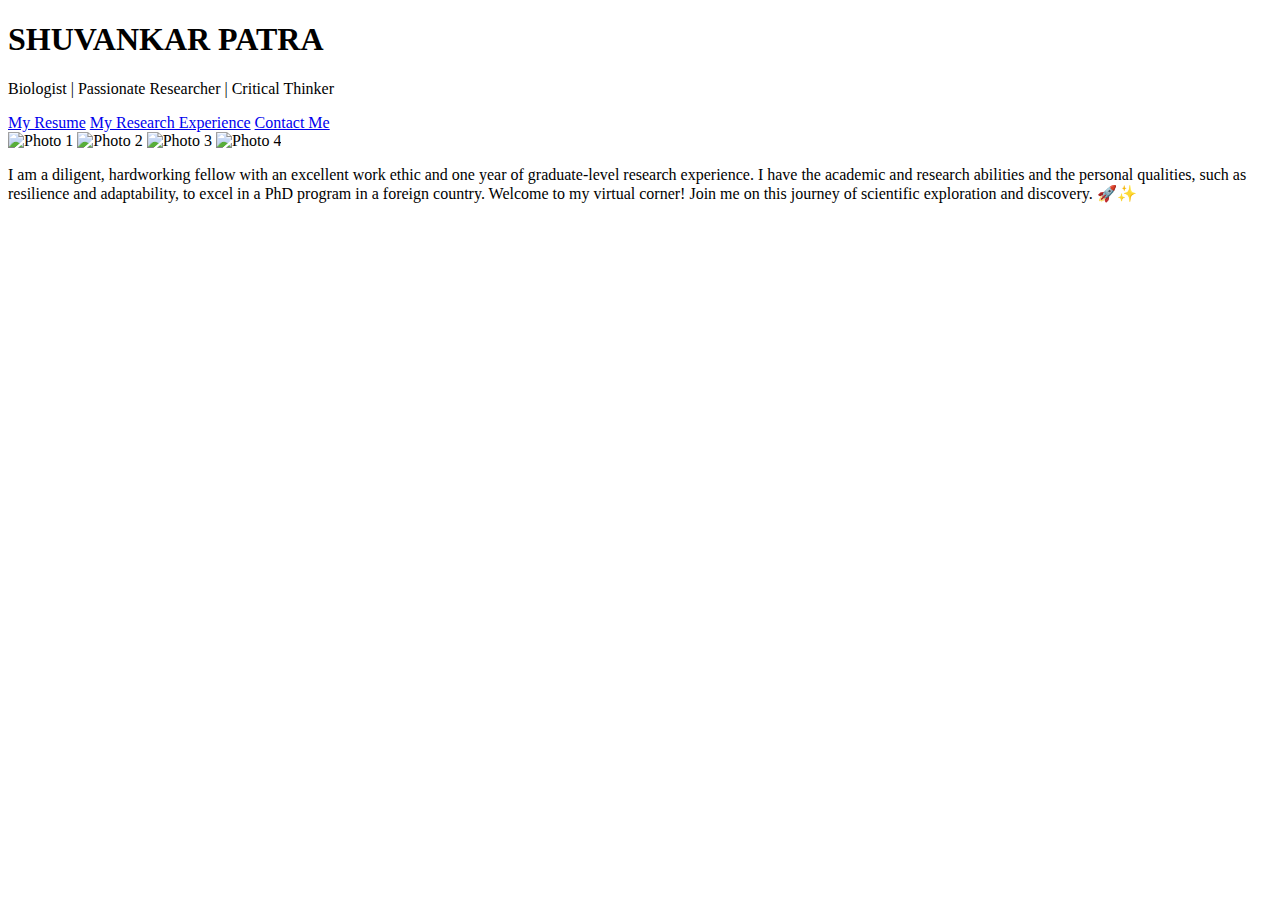
==== index.html @ a884c7e5 "Update index.html" ====
<!DOCTYPE html>
<html lang="en">
<head>
  <meta charset="UTF-8">
  <meta name="viewport" content="width=device-width, initial-scale=1.0">
  <title>Shuvankar Patra's Website</title>
  <link rel="stylesheet" href="style.css">
</head>
<body>

  <header>
    <h1>SHUVANKAR PATRA</h1>
    <p>Biologist | Passionate Researcher | Critical Thinker</p>
  </header>

  <nav>
    <a href="#resume">My Resume</a>
    <a href="#research">My Research Experience</a>
    <a href="#contact">Contact Me</a>
  </nav>

 <section class="main-content">
  <div class="photos">
    <img src="https://raw.githubusercontent.com/your-username/your-repo/master/photos/photo1.jpg" alt="Photo 1">
    <img src="https://raw.githubusercontent.com/your-username/your-repo/master/photos/photo2.jpg" alt="Photo 2">
    <img src="https://raw.githubusercontent.com/your-username/your-repo/master/photos/photo3.jpg" alt="Photo 3">
    <img src="https://raw.githubusercontent.com/your-username/your-repo/master/photos/photo4.jpg" alt="Photo 4">
  </div>
  <div class="personal-details">
    <p>
      I am a diligent, hardworking fellow with an excellent work ethic and one year of graduate-level research experience. 
      I have the academic and research abilities and the personal qualities, such as resilience and adaptability, 
      to excel in a PhD program in a foreign country. Welcome to my virtual corner! Join me on this journey of scientific exploration and discovery. 🚀✨
    </p>
  </div>
</section>
  <footer>
    <!-- Footer content goes here -->
  </footer>

  <script src="script.js"></script>
</body>
</html>
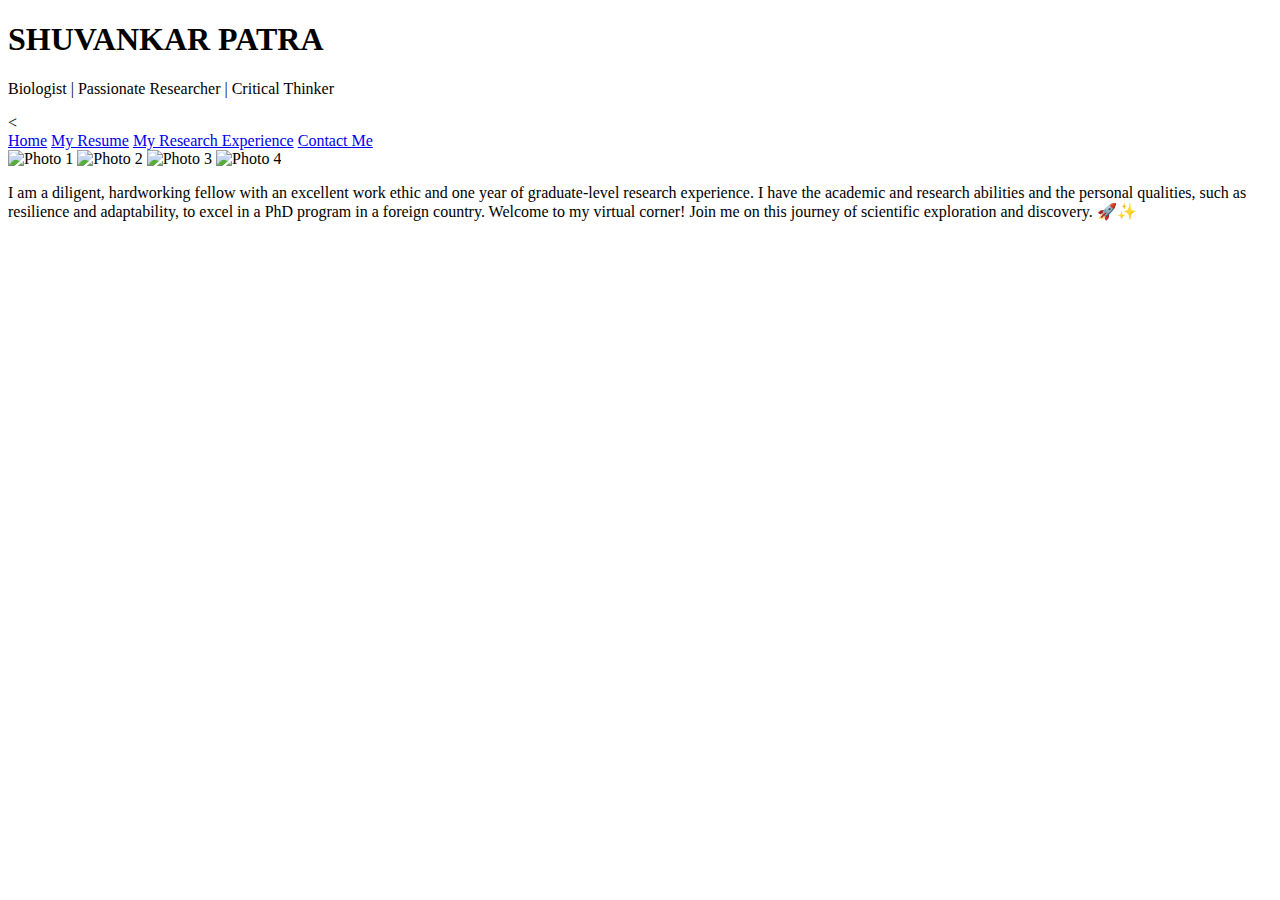
==== commit 1f0fbed4: "Update index.html" ====
--- a/index.html
+++ b/index.html
@@ -13,18 +13,18 @@
     <p>Biologist | Passionate Researcher | Critical Thinker</p>
   </header>
 
-  <nav>
-    <a href="#resume">My Resume</a>
-    <a href="#research">My Research Experience</a>
-    <a href="#contact">Contact Me</a>
-  </nav>
-
+  <<nav>
+  <a href="index.html">Home</a>
+  <a href="https://PatraShuvankar.github.io/ShuvankarPatra.github.io/resume.html">My Resume</a>
+  <a href="https://PatraShuvankar.github.io/ShuvankarPatra.github.io/research.html">My Research Experience</a>
+  <a href="https://PatraShuvankar.github.io/ShuvankarPatra.github.io/contact.html">Contact Me</a>
+</nav>
  <section class="main-content">
   <div class="photos">
-    <img src="https://raw.githubusercontent.com/your-username/your-repo/master/photos/photo1.jpg" alt="Photo 1">
-    <img src="https://raw.githubusercontent.com/your-username/your-repo/master/photos/photo2.jpg" alt="Photo 2">
-    <img src="https://raw.githubusercontent.com/your-username/your-repo/master/photos/photo3.jpg" alt="Photo 3">
-    <img src="https://raw.githubusercontent.com/your-username/your-repo/master/photos/photo4.jpg" alt="Photo 4">
+    <img src="https://raw.githubusercontent.com/PatraShuvankar/ShuvankarPatra.github.io/main/photos/photo1.jpg" alt="Photo 1">
+    <img src="https://raw.githubusercontent.com/PatraShuvankar/ShuvankarPatra.github.io/main/photos/photo2.jpg" alt="Photo 2">
+    <img src="https://raw.githubusercontent.com/PatraShuvankar/ShuvankarPatra.github.io/main/photos/photo3.jpg" alt="Photo 3">
+    <img src="https://raw.githubusercontent.com/PatraShuvankar/ShuvankarPatra.github.io/main/photos/photo4.jpg" alt="Photo 4">
   </div>
   <div class="personal-details">
     <p>
@@ -34,7 +34,7 @@
     </p>
   </div>
 </section>
-  <footer>
+<footer>
     <!-- Footer content goes here -->
   </footer>
 
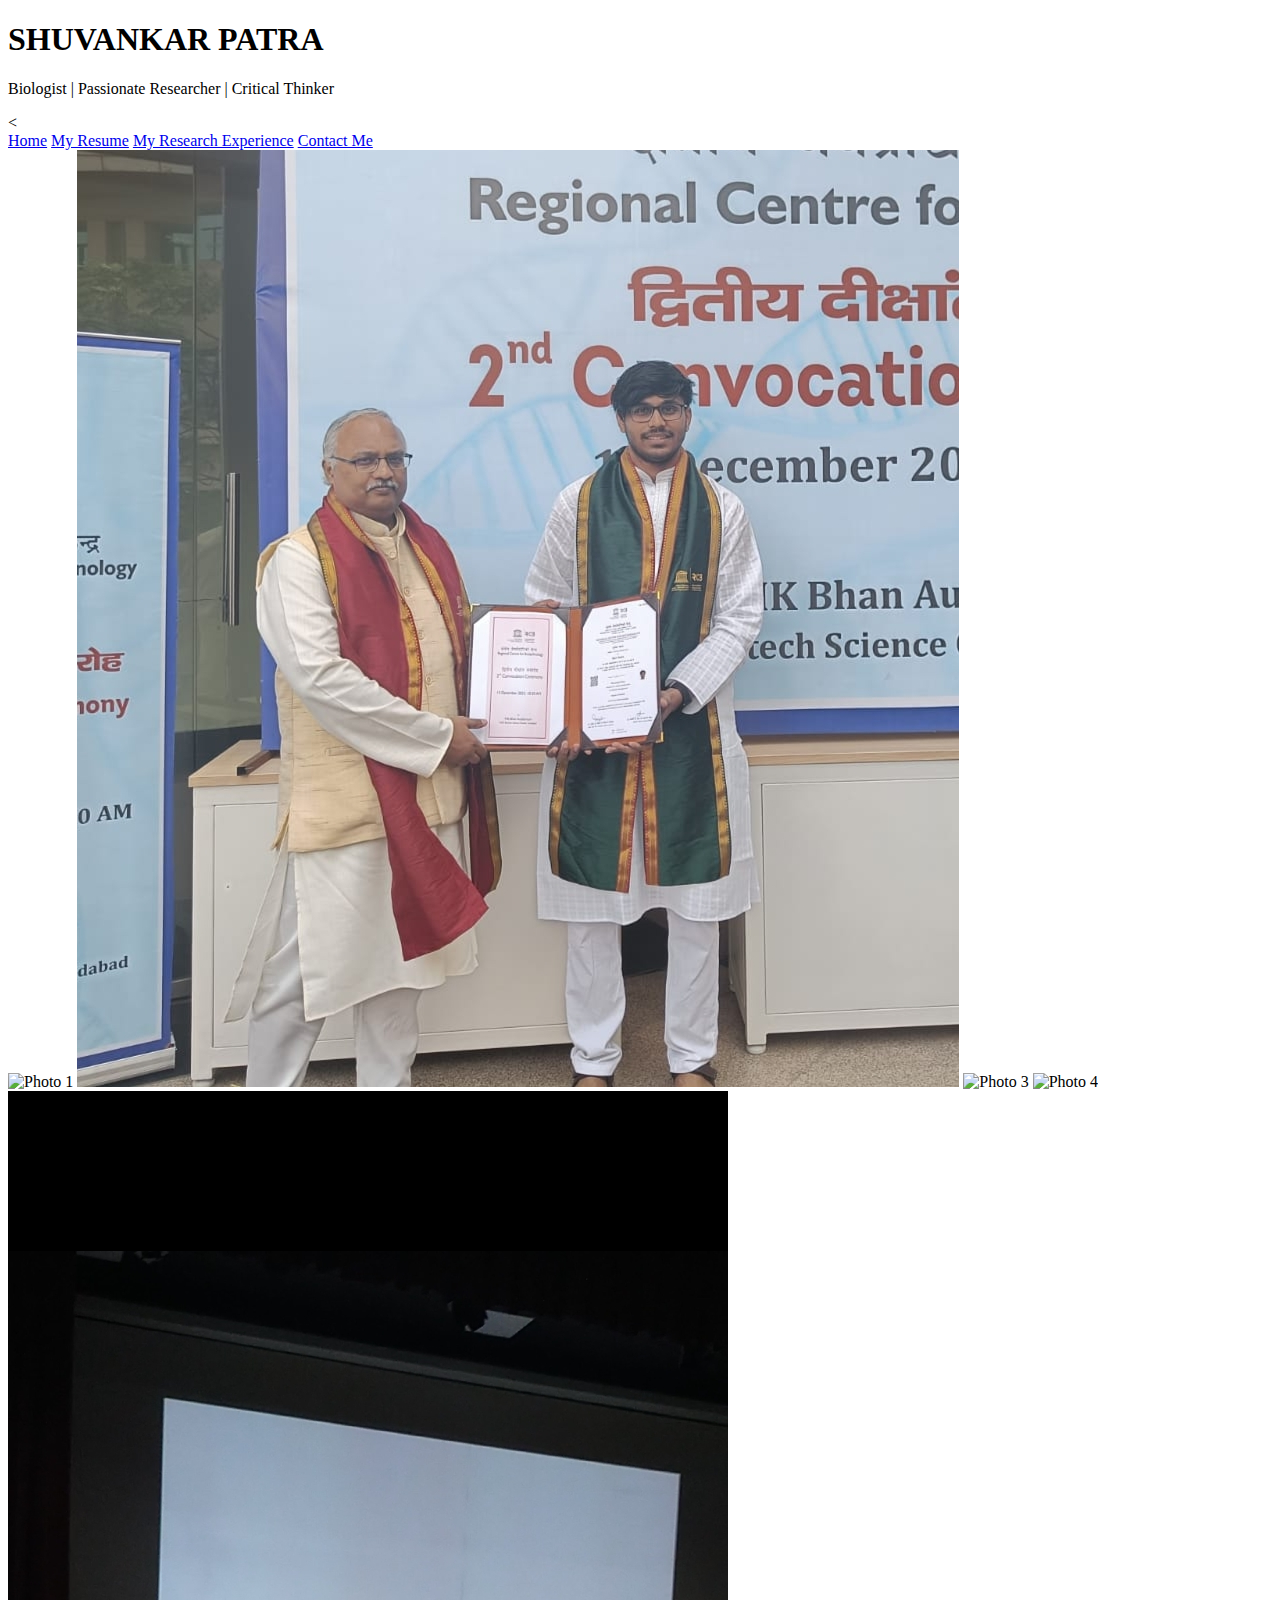
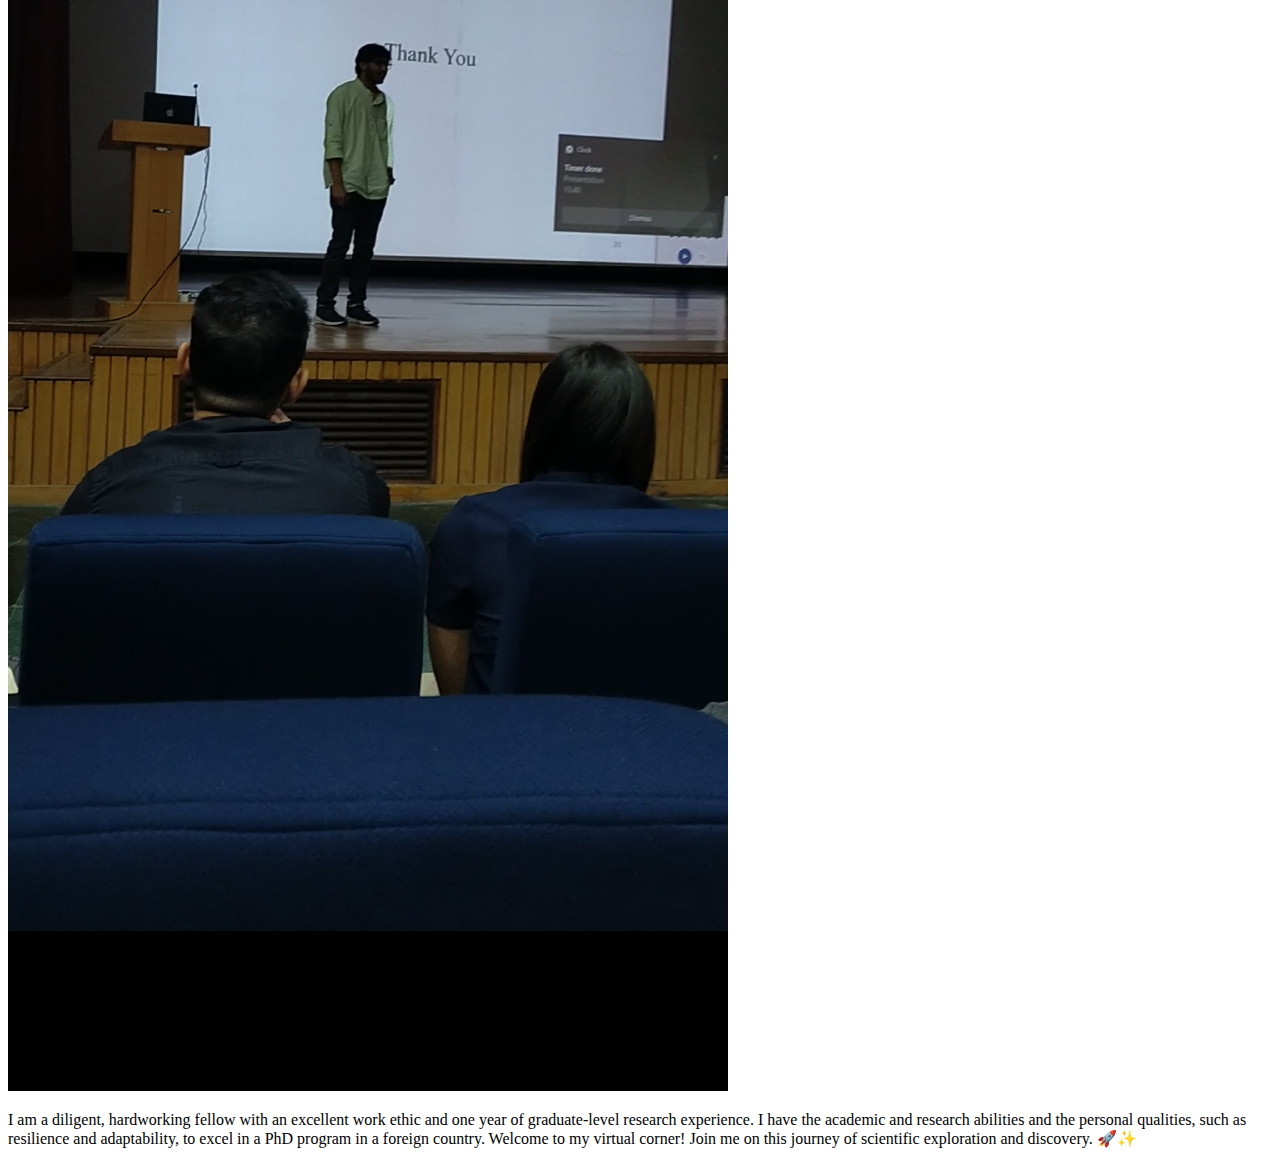
==== commit 9b07bdc7: "Update index.html" ====
--- a/index.html
+++ b/index.html
@@ -21,10 +21,11 @@
 </nav>
  <section class="main-content">
   <div class="photos">
-    <img src="https://raw.githubusercontent.com/PatraShuvankar/ShuvankarPatra.github.io/main/photos/photo1.jpg" alt="Photo 1">
-    <img src="https://raw.githubusercontent.com/PatraShuvankar/ShuvankarPatra.github.io/main/photos/photo2.jpg" alt="Photo 2">
-    <img src="https://raw.githubusercontent.com/PatraShuvankar/ShuvankarPatra.github.io/main/photos/photo3.jpg" alt="Photo 3">
-    <img src="https://raw.githubusercontent.com/PatraShuvankar/ShuvankarPatra.github.io/main/photos/photo4.jpg" alt="Photo 4">
+    <img src="https://PatraShuvankar.github.io/ShuvankarPatra.github.io/images/IMG_20231213_170229.jpg" alt="Photo 1">
+    <img src="https://PatraShuvankar.github.io/ShuvankarPatra.github.io/images/IMG_20231213_113423.jpg" alt="Photo 2">
+    <img src="https://PatraShuvankar.github.io/ShuvankarPatra.github.io/images/IMG_20231213_170303.jpg" alt="Photo 3">
+    <img src="https://PatraShuvankar.github.io/ShuvankarPatra.github.io/images/IMG_20231213_170558.jpg" alt="Photo 4">
+    <img src="https://PatraShuvankar.github.io/ShuvankarPatra.github.io/images/Screenshot_2023-12-13-17-04-12-61.jpg" alt="Photo 5">
   </div>
   <div class="personal-details">
     <p>
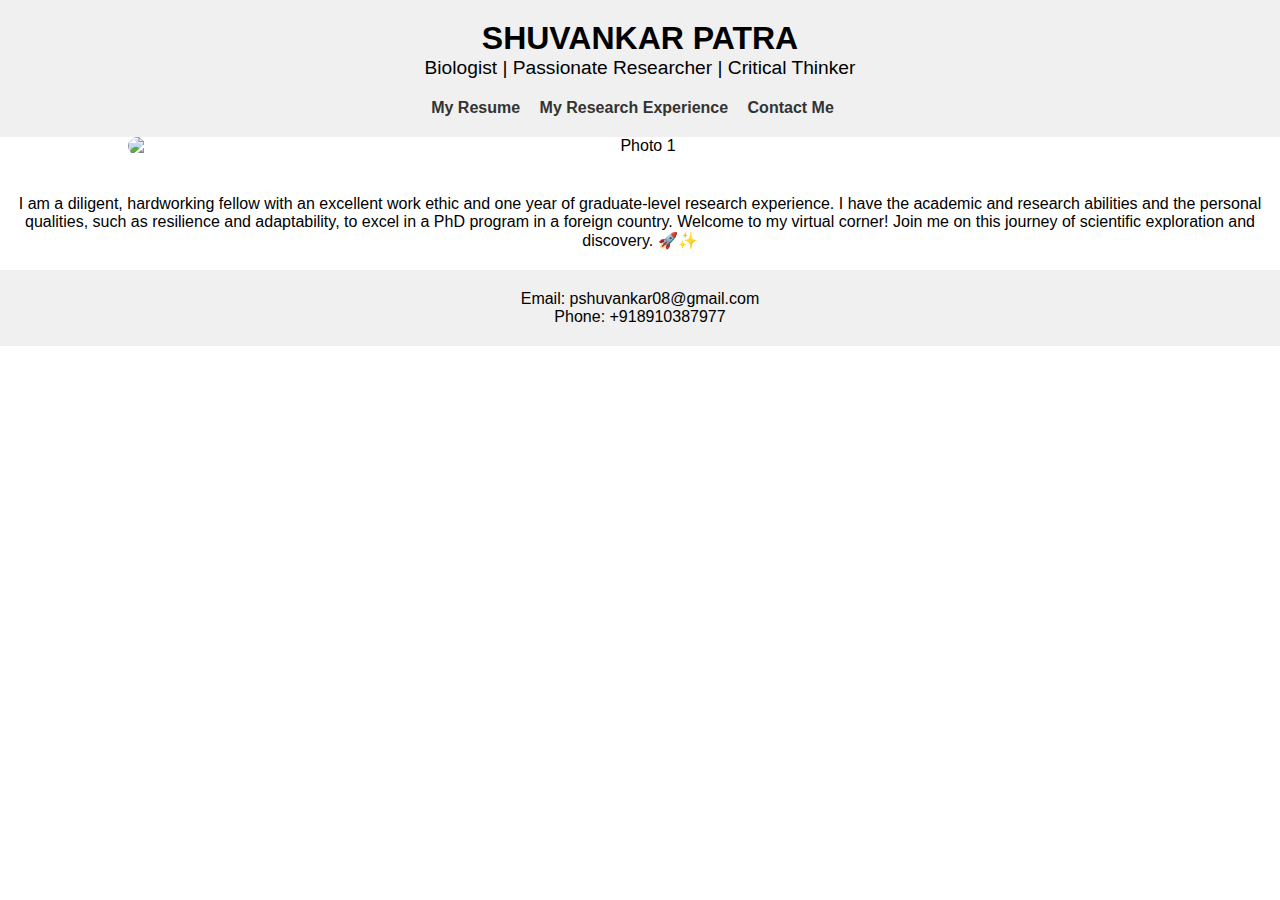
==== commit 879b9ff2: "Update index.html" ====
--- a/index.html
+++ b/index.html
@@ -4,41 +4,42 @@
   <meta charset="UTF-8">
   <meta name="viewport" content="width=device-width, initial-scale=1.0">
   <title>Shuvankar Patra's Website</title>
-  <link rel="stylesheet" href="style.css">
+  <link rel="stylesheet" href="styles.css">
 </head>
 <body>
 
   <header>
     <h1>SHUVANKAR PATRA</h1>
     <p>Biologist | Passionate Researcher | Critical Thinker</p>
+    <nav>
+      <a href="#">My Resume</a>
+      <a href="#">My Research Experience</a>
+      <a href="#">Contact Me</a>
+    </nav>
   </header>
 
-  <<nav>
-  <a href="index.html">Home</a>
-  <a href="https://PatraShuvankar.github.io/ShuvankarPatra.github.io/resume.html">My Resume</a>
-  <a href="https://PatraShuvankar.github.io/ShuvankarPatra.github.io/research.html">My Research Experience</a>
-  <a href="https://PatraShuvankar.github.io/ShuvankarPatra.github.io/contact.html">Contact Me</a>
-</nav>
- <section class="main-content">
-  <div class="photos">
-    <img src="https://PatraShuvankar.github.io/ShuvankarPatra.github.io/images/IMG_20231213_170229.jpg" alt="Photo 1">
-    <img src="https://PatraShuvankar.github.io/ShuvankarPatra.github.io/images/IMG_20231213_113423.jpg" alt="Photo 2">
-    <img src="https://PatraShuvankar.github.io/ShuvankarPatra.github.io/images/IMG_20231213_170303.jpg" alt="Photo 3">
-    <img src="https://PatraShuvankar.github.io/ShuvankarPatra.github.io/images/IMG_20231213_170558.jpg" alt="Photo 4">
-    <img src="https://PatraShuvankar.github.io/ShuvankarPatra.github.io/images/Screenshot_2023-12-13-17-04-12-61.jpg" alt="Photo 5">
-  </div>
-  <div class="personal-details">
-    <p>
-      I am a diligent, hardworking fellow with an excellent work ethic and one year of graduate-level research experience. 
-      I have the academic and research abilities and the personal qualities, such as resilience and adaptability, 
-      to excel in a PhD program in a foreign country. Welcome to my virtual corner! Join me on this journey of scientific exploration and discovery. 🚀✨
-    </p>
-  </div>
-</section>
-<footer>
-    <!-- Footer content goes here -->
+  <section class="main-content">
+    <div class="photos">
+      <img src="images/IMG_20231213_170229.jpg" alt="Photo 1" class="active">
+      <img src="images/IMG_20231213_113423.jpg" alt="Photo 2">
+      <img src="images/IMG_20231213_170303.jpg" alt="Photo 3">
+      <img src="images/IMG_20231213_170558.jpg" alt="Photo 4">
+      <img src="images/Screenshot_2023-12-13-17-04-12-61.jpg" alt="Photo 5">
+    </div>
+    <div class="personal-details">
+      <p>
+        I am a diligent, hardworking fellow with an excellent work ethic and one year of graduate-level research experience.
+        I have the academic and research abilities and the personal qualities, such as resilience and adaptability,
+        to excel in a PhD program in a foreign country. Welcome to my virtual corner! Join me on this journey of scientific exploration and discovery. 🚀✨
+      </p>
+    </div>
+  </section>
+
+  <footer>
+    <p>Email: pshuvankar08@gmail.com</p>
+    <p>Phone: +918910387977</p>
   </footer>
 
-  <script src="script.js"></script>
+  <script src="script.js" defer></script>
 </body>
 </html>
--- a/styles.css
+++ b/styles.css
@@ -0,0 +1,71 @@
+body, h1, h2, h3, p {
+  margin: 0;
+  padding: 0;
+}
+
+body {
+  font-family: 'Century', sans-serif;
+}
+
+header {
+  text-align: center;
+  background-color: #f0f0f0;
+  padding: 20px;
+}
+
+header h1 {
+  font-size: 2em;
+}
+
+header p {
+  font-size: 1.2em;
+}
+
+nav {
+  margin-top: 20px;
+}
+
+nav a {
+  margin-right: 15px;
+  text-decoration: none;
+  color: #333;
+  font-weight: bold;
+}
+
+.main-content {
+  text-align: center;
+}
+
+.photos {
+  max-width: 80%;
+  margin: 0 auto;
+  overflow: hidden;
+}
+
+.photos img {
+  width: 100%;
+  border-radius: 10px;
+  margin-bottom: 20px;
+  display: none;
+}
+
+.photos img.active {
+  display: block;
+}
+
+.personal-details {
+  text-align: center;
+  margin: 20px 0;
+}
+
+footer {
+  text-align: center;
+  padding: 20px;
+  background-color: #f0f0f0;
+}
+
+@media (max-width: 768px) {
+  .photos img {
+    width: 100%;
+  }
+}
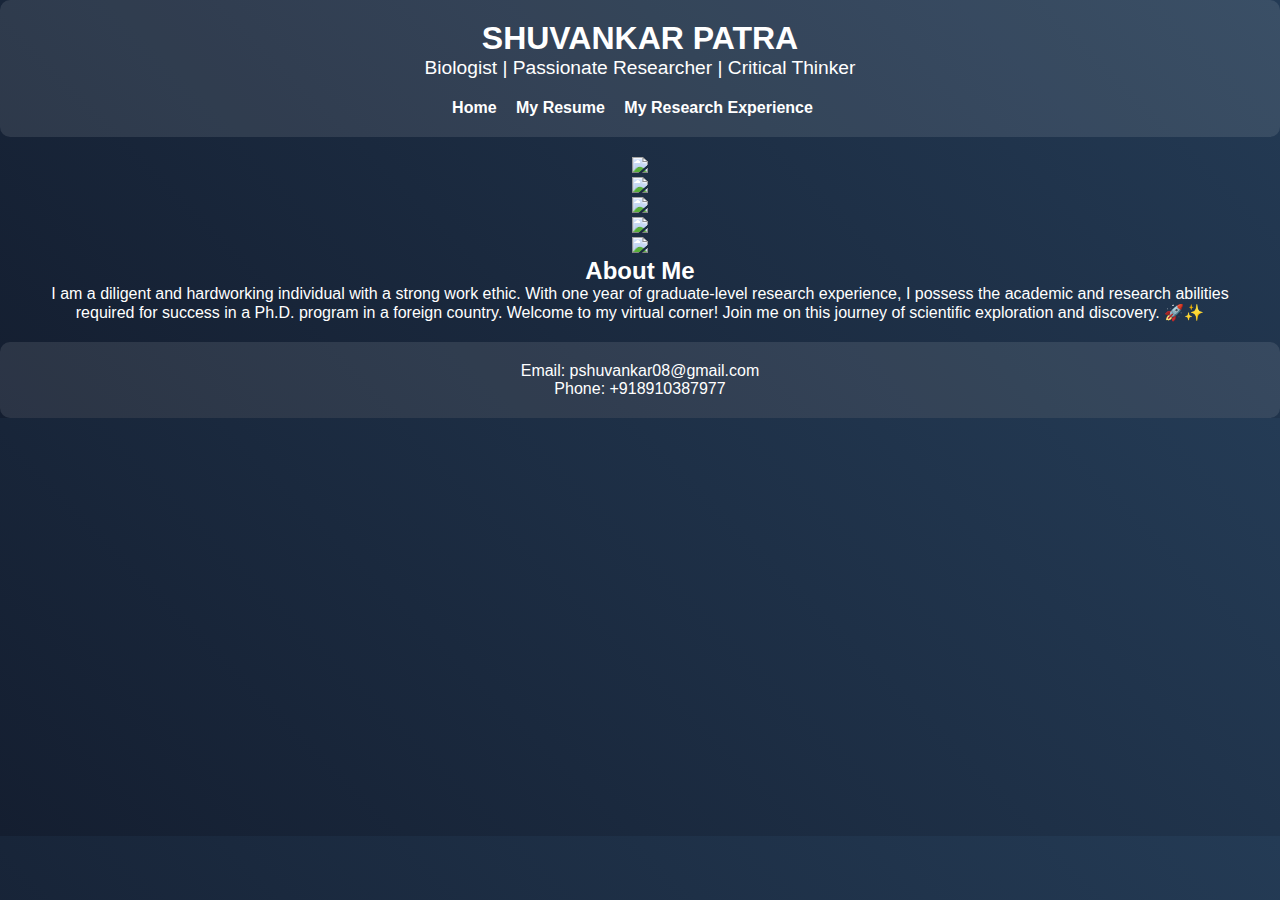
==== commit 7fdc0844: "Update index.html" ====
--- a/index.html
+++ b/index.html
@@ -12,27 +12,169 @@
     <h1>SHUVANKAR PATRA</h1>
     <p>Biologist | Passionate Researcher | Critical Thinker</p>
     <nav>
-      <a href="#">My Resume</a>
-      <a href="#">My Research Experience</a>
-      <a href="#">Contact Me</a>
+      <a href="#" class="active" onclick="showPage('home')">Home</a>
+      <a href="#" onclick="showPage('resume')">My Resume</a>
+      <a href="#" onclick="showPage('research')">My Research Experience</a>
     </nav>
   </header>
 
   <section class="main-content">
-    <div class="photos">
-      <img src="images/IMG_20231213_170229.jpg" alt="Photo 1" class="active">
-      <img src="images/IMG_20231213_113423.jpg" alt="Photo 2">
-      <img src="images/IMG_20231213_170303.jpg" alt="Photo 3">
-      <img src="images/IMG_20231213_170558.jpg" alt="Photo 4">
-      <img src="images/Screenshot_2023-12-13-17-04-12-61.jpg" alt="Photo 5">
+    <!-- Photo slideshow -->
+    <div class="slideshow-container">
+      <div class="mySlides">
+        <img src="images/IMG_20231213_170229.jpg" style="width:100%">
+      </div>
+
+      <div class="mySlides">
+        <img src="images/IMG_20231213_113423.jpg" style="width:100%">
+      </div>
+
+      <div class="mySlides">
+        <img src="images/IMG_20231213_170303.jpg" style="width:100%">
+      </div>
+
+      <div class="mySlides">
+        <img src="images/IMG_20231213_170558.jpg" style="width:100%">
+      </div>
+
+      <div class="mySlides">
+        <img src="images/Screenshot_2023-12-13-17-04-12-61.jpg" style="width:100%">
+      </div>
     </div>
-    <div class="personal-details">
+
+    <!-- About Section -->
+    <div class="content-section" id="home-section">
+      <h2>About Me</h2>
       <p>
-        I am a diligent, hardworking fellow with an excellent work ethic and one year of graduate-level research experience.
-        I have the academic and research abilities and the personal qualities, such as resilience and adaptability,
-        to excel in a PhD program in a foreign country. Welcome to my virtual corner! Join me on this journey of scientific exploration and discovery. 🚀✨
+        I am a diligent and hardworking individual with a strong work ethic. With one year of graduate-level research experience, 
+        I possess the academic and research abilities required for success in a Ph.D. program in a foreign country. Welcome to my virtual corner!
+        Join me on this journey of scientific exploration and discovery. 🚀✨
       </p>
     </div>
+
+    <!-- My Resume Section -->
+    <div class="content-section" id="resume-section" style="display: none;">
+      <!-- Add your resume content here -->
+      <h2>My Resume</h2>
+      <p>                              Shuvankar Patra
+                              712104, Bandel, Hooghly, West Bengal, India
+                              +91 8910387977 | pshuvankar08@gmail.com
+----------------------------------------------------------------------------------------------------------------
+SKILLS:
+Molecular Biology techniques: Molecular cloning of three genes into two expression vectors (pDJN1 and pGEX-6P-1), Genomic and Plasmid DNA extraction, RNA extraction, PCR, and Western blot techniques.
+Cell culture techniques: I handled MCF-7 and MDA-MB-231 cell lines and performed cell cytotoxicity assay (MTT Assay).
+Protein expression experiments: Protein expression check experiments of three different mycobacterial proteins in six different E. coli expression strains, pH, and temperature conditions.
+Protein purification techniques: FPLC (AKTA PURE) - GST tagged and his tagged affinity chromatography, Ion Exchange chromatography, Heparin chromatography and Size exclusion chromatography.
+Advanced Microscopy Techniques: Negative stating TEM grid preparation and visualisation using TEM, Cryo-Electron Microscopy for high-resolution structure prediction.
+Bioinformatics: PyMOL, SnapGene, CryoEM data assessment (CryoSPARC), Structure prediction (AlphaFold), Tools (BLAST, Clustal Omega)
+----------------------------------------------------------------------------------------------------------------
+EXPERIENCE:
+Research experience: 
+•	Research trainee at UNESCO-RCB, Faridabad (Current position)
+
+Supervisor: Prof. Dr. Deepak T. Nair.
+
+[Currently, I am focused on getting a high-resolution structure of the clamp loader complex from Mycobacterium tuberculosis using Cryo-EM. I am using CryoSPARC software for the refinement of the resultant data.]
+
+
+•	MSc dissertation project at UNESCO-RCB, Faridabad (Sep,2022-Aug,2023) 
+
+Supervisor: Prof. Dr. Deepak T. Nair.
+
+Thesis title: Cloning, purification, and reconstitution of the multi-subunit clamp loader.
+
+[ In a one-year project, I successfully cloned three genes of Mycobacterium tuberculosis onto two different expression vectors. I conducted expression check experiments, purified the three subunits using various chromatography techniques, and reconstituted the protein complex. Additionally, I performed negative stain electron microscopy for structural visualisation.]
+
+
+•	Short summer internship project at Kalyani University, West Bengal (May,2018-July,2018)
+
+Supervisor: Dr. Arunima Biswas.
+
+Project title:  Investigating Elevated Phosphodiesterase Expression and its Impact on cAMP Levels in Breast Cancer Stem Cells.
+
+[ In this project, I acquired proficiency in Western blotting, cell culture techniques, and cell cytotoxicity assays.]
+
+
+•	Field work at Sagar Island, West Bengal (September - October 2018)
+
+Organiser: Organised by Zoology Dept. Sagar Island under the supervision of Professor Amalesh Choudhury. 
+
+Title: Biodiversity of Sagar Island and Educational Mangrove Eco-tourism.
+
+[ During our fieldwork, we identified numerous key species inhabiting Sagar Island and geotagged some observed bird species.]
+
+
+•	Scientific writing at Ramakrishna Mission Vidyamandira, West Bengal (2019)
+
+Supervisor: Dr. Anirban Sengupta.
+
+Project title: Etiology of Alzheimer’s disease. 
+
+[ This is a review paper I wrote for my undergraduate course curriculum.]
+----------------------------------------------------------------------------------------------------------------
+ACADEMIC BACKGROUND: 
+      Masters of Science in Biotechnology (2021-2023) 
+       UNESCO Regional Centre for Biotechnology, Faridabad
+       CGPA: 7.42/9.00
+
+     Bachelor of Science in Zoology (2017-2020) 
+     Ramakrishna Mission Vidyamandira, West Bengal 
+     CGPA: 8.86/10 
+
+----------------------------------------------------------------------------------------------------------------AWARDS & CERTIFICATES:
+         
+•	DBT-Ramachandran Fellow                                                2021-2023
+•	All India Rank in GAT-B:  57                                             2021
+•	All India Rank in JAM BT: 184                                            2021
+----------------------------------------------------------------------------------------------------------------
+EXTRACURRICULAR: 
+
+•	Volunteered and participated in the IUBMB international conference (2022).
+•	Volunteered and participated in the EMBO international conference (2022).
+•	Actively participated in the National Service Scheme (2017-19).
+•	Student Coordinator in Ramakrishna Mission Vidyamandira (2018).
+----------------------------------------------------------------------------------------------------------------
+REFERENCES: 
+•	Dr. Deepak T. Nair 
+Professor, UNESCO - Regional Centre for Biotechnology, Faridabad.
+E-mail: deepak@rcb.res.in, Phone: +91 129-2848844
+•	Dr. Deepti Jain
+Associate professor, UNESCO - Regional Centre for Biotechnology, Faridabad.
+E-mail: deepti@rcb.res.in, Phone: +91 129-2848839
+•	Dr. Arunima Biswas
+Assistant professor, Zoology Department, Kalyani University, West Bengal.
+E-mail: arunima10@klyuniv.ac.in, Phone: 09836793528
+[base64]
+</p>
+    </div>
+
+    <!-- My Research Experience Section -->
+    <div class="content-section" id="research-section" style="display: none;">
+      <!-- Add your research experience details here -->
+      <h2>My Research Experience</h2>
+      <p>Research experience
+Shuvankar Patra
+
+BSc Research experience:
+During my B.Sc program, I had the privilege of participating in a summer internship program at the University of Kalyani, West Bengal, under the supervision of Dr. Arunima Biswas. The primary focus of my summer internship revolved around unravelling the intricate roles played by cAMP, a pivotal secondary messenger, in breast cancer stem cells. We directed our research toward two distinct cell lines: MCF-7 (an estrogen receptor/progesterone receptor-positive cell line) and MDA-MB-231 (a triple-negative cell line). Our initial observations revealed notable disparities in the levels of phosphodiesterase, an enzyme responsible for the degradation of cAMP, between cancer cell lines and normal cells. The increase in the down regulator of cAMP is proportional to reducing levels in cAMP. We employed a pharmacological approach targeting the phosphodiesterase enzyme to explore the therapeutic potential. Subsequently, we conducted comprehensive cAMP quantitative assays and cell cytotoxicity assessments, explicitly performing the MTT assay.
+The results of our experiments indicated the successful inhibition of phosphodiesterase activity by the administered drugs. This inhibition, in turn, resulted in a substantial increase in cAMP levels, ultimately leading to the selective eradication of cancer cells. Throughout my two-month summer training, I acquired valuable expertise in essential laboratory techniques, including proficient cell culture methodologies, precise western blot analysis, and the meticulous execution of in-vitro assays, notably the MTT and cAMP quantitative assays. 
+Expertise in Techniques: Western Blotting, Cell culture techniques, Cell cytotoxicity assays (MTT assay), cAMP quantitative assay.
+
+
+
+MSc Research Experience:
+My master's program involved conducting my dissertation research under Prof. Deepak T. Nair's expert guidance within the Genomic Integrity and Evolution laboratory at the Regional Centre of Biotechnology, Faridabad. The primary objective of my dissertation was to clone three genes, namely tau, delta, and delta prime, which encode the clamp loader complex in Mycobacterium sp. Subsequently, we aimed to purify these proteins to facilitate the reconstitution of the complex.
+Initially, our strategy involved cloning the three genes into the pDJN1 expression vector. The Tau protein exhibited robust expression levels within the pDJN1 expression vector. However, the expression of the other two proteins, Delta and Delta prime, proved elusive. To overcome this challenge, we employed an alternative expression vector, the pGEX-6P-1 vector. With this vector, we achieved successful expression of each protein. Nonetheless, delta prime was predominantly found within the inclusion bodies, indicating issues with its solubility.
+To address the solubility problem associated with delta prime, we mix the lysate of both proteins (Delta and Delta prime) and then purify them. The idea was that the soluble Delta protein would pull the insoluble Delta prime in the soluble fraction. This experimental tactic yielded fruitful results, as we were able to successfully purify all three proteins and subsequently reconstitute the clamp loader complex. We performed mass spectrometry to confirm the identity of our complex.
+To visually confirm the formation of the reconstituted complex, we employed Negative Stain Electron Microscopy. This technique allowed us to visualise and analyse the structural characteristics of the complex. Notably, we identified distinct ring and horse-shoe-shaped particles in the electron micrographs, which we considered indicative of our putative clamp-loader complex. This finding provided valuable insights into the structural attributes of the complex and underscored the success of our reconstitution effort.
+Expertise in Techniques: Molecular cloning, Protein expression check, Mass spectroscopy (Triple-TOF), Protein purification using various liquid chromatography techniques (AKTA-PURE), Negative stain Electron Microscopy (TEM grid preparation and visualisation). 
+
+
+Present research:
+Currently, we are trying to elucidate the high-resolution structure of the clamp loader complex of Mycobacterium tuberculosis with the help of Cryo-EM. We are using Cryo SPARC to refine the resultant data.
+</p>
+    </div>
+
   </section>
 
   <footer>
@@ -41,5 +183,16 @@
   </footer>
 
   <script src="script.js" defer></script>
+  <script>
+    function showPage(page) {
+      // Hide all sections
+      document.getElementById('home-section').style.display = 'none';
+      document.getElementById('resume-section').style.display = 'none';
+      document.getElementById('research-section').style.display = 'none';
+
+      // Show the selected section
+      document.getElementById(`${page}-section`).style.display = 'block';
+    }
+  </script>
 </body>
 </html>
--- a/styles.css
+++ b/styles.css
@@ -5,12 +5,15 @@
 
 body {
   font-family: 'Century', sans-serif;
+  background: linear-gradient(45deg, #141e30, #243b55), repeating-linear-gradient(45deg, transparent, transparent 25px, rgba(255, 255, 255, 0.1) 25px, rgba(255, 255, 255, 0.1) 50px);
+  color: #fff;
 }
 
 header {
   text-align: center;
-  background-color: #f0f0f0;
   padding: 20px;
+  background-color: rgba(255, 255, 255, 0.1);
+  border-radius: 10px;
 }
 
 header h1 {
@@ -28,12 +31,13 @@
 nav a {
   margin-right: 15px;
   text-decoration: none;
-  color: #333;
+  color: #fff;
   font-weight: bold;
 }
 
 .main-content {
   text-align: center;
+  padding: 20px;
 }
 
 .photos {
@@ -43,25 +47,29 @@
 }
 
 .photos img {
-  width: 100%;
+  width: 40%;
   border-radius: 10px;
-  margin-bottom: 20px;
+  margin: 0 10px;
   display: none;
+  transition: opacity 0.5s ease-in-out;
 }
 
 .photos img.active {
-  display: block;
+  display: inline-block;
+  opacity: 1;
 }
 
 .personal-details {
   text-align: center;
   margin: 20px 0;
+  color: #fff;
 }
 
 footer {
   text-align: center;
   padding: 20px;
-  background-color: #f0f0f0;
+  background-color: rgba(255, 255, 255, 0.1);
+  border-radius: 10px;
 }
 
 @media (max-width: 768px) {
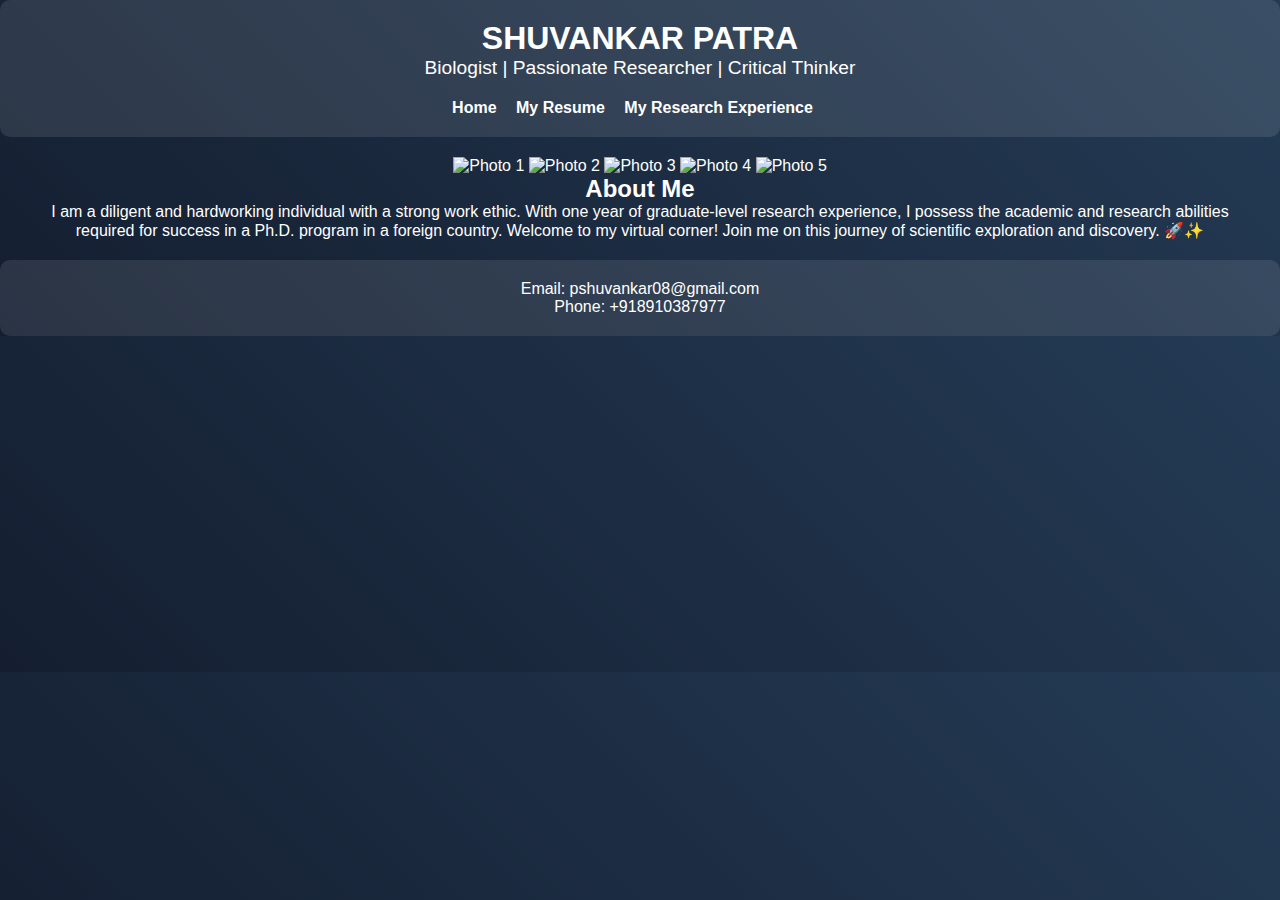
==== commit d31b4efe: "Update index.html" ====
--- a/index.html
+++ b/index.html
@@ -22,25 +22,14 @@
     <!-- Photo slideshow -->
     <div class="slideshow-container">
       <div class="mySlides">
-        <img src="images/IMG_20231213_170229.jpg" style="width:100%">
-      </div>
+        <section id="photos">
+  <img src="https://your-username.github.io/your-repository-name/image/IMG_20231213_113423.jpg" alt="Photo 1">
+  <img src="https://your-username.github.io/your-repository-name/image/IMG_20231213_170229.jpg" alt="Photo 2">
+  <img src="https://your-username.github.io/your-repository-name/image/IMG_20231213_170303.jpg" alt="Photo 3">
+  <img src="https://your-username.github.io/your-repository-name/image/IMG_20231213_170558.jpg" alt="Photo 4">
+  <img src="https://your-username.github.io/your-repository-name/image/Screenshot_2023-12-13-17-04-12-61.jpg" alt="Photo 5">
+</section>
 
-      <div class="mySlides">
-        <img src="images/IMG_20231213_113423.jpg" style="width:100%">
-      </div>
-
-      <div class="mySlides">
-        <img src="images/IMG_20231213_170303.jpg" style="width:100%">
-      </div>
-
-      <div class="mySlides">
-        <img src="images/IMG_20231213_170558.jpg" style="width:100%">
-      </div>
-
-      <div class="mySlides">
-        <img src="images/Screenshot_2023-12-13-17-04-12-61.jpg" style="width:100%">
-      </div>
-    </div>
 
     <!-- About Section -->
     <div class="content-section" id="home-section">
